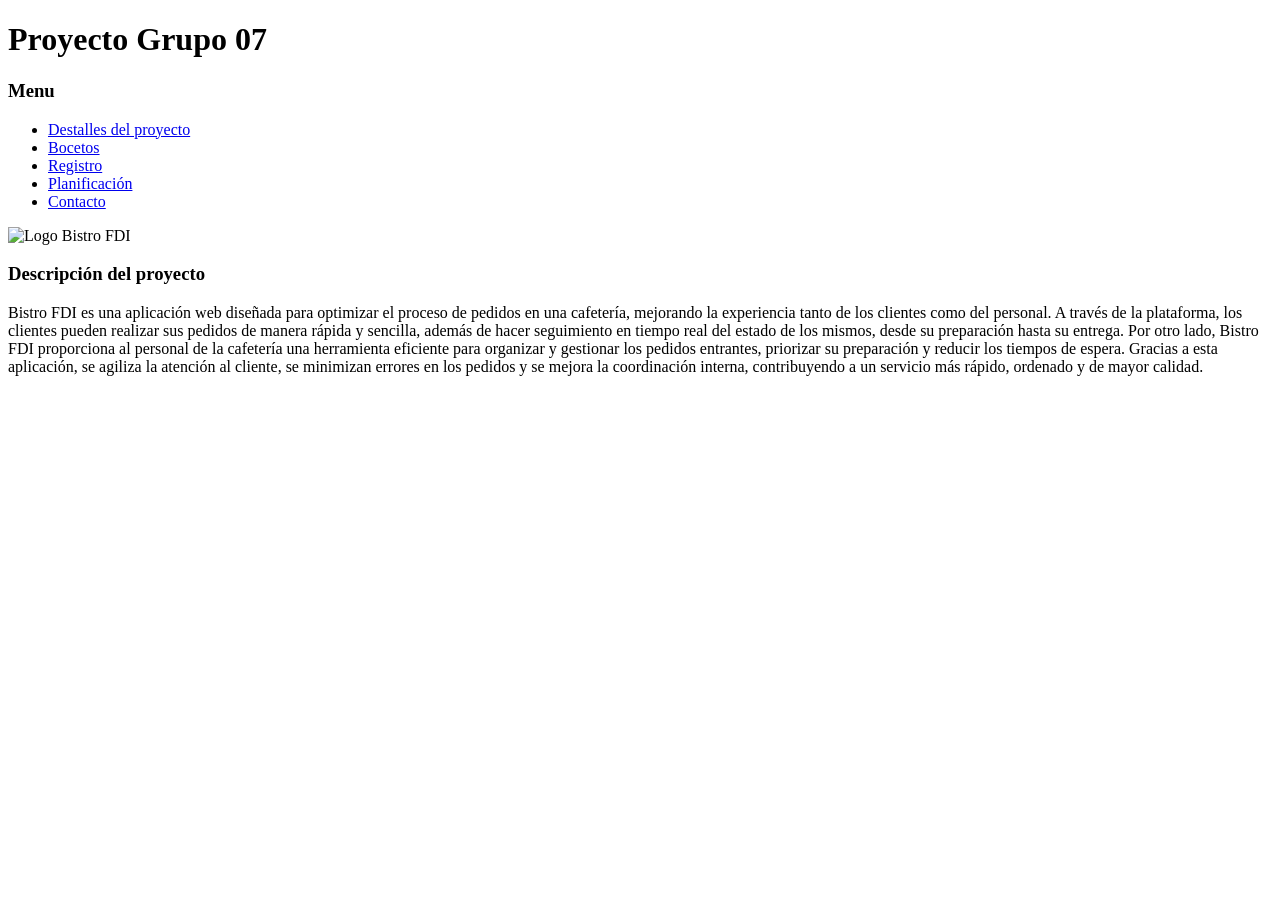
==== p1_g7/index.html @ 1cf94d6f "Initial commit" ====
<!DOCTYPE html>
<html lang="es">
<head>
    <meta charset="UTF-8">
    <meta name="viewport" content="width=device-width, initial-scale=1.0">
    <title>Bistro FDI</title>
</head>
<body>
    <h1>Proyecto Grupo 07</h1>
    <div id="container">
        <h3>Menu</h3>
        <div>
            <ul>
                <li><a href="detalles.html">Destalles del proyecto</a></li>
                <li><a href="bocetos.html">Bocetos</a></li>
                <li><a href="miembros.html">Registro</a></li>
                <li><a href="planificacion.html">Planificación</a></li>
                <li><a href="contacto.html">Contacto</a></li>
            </ul>
        </div>
    </div>
    <div id="container">
        <img src="img/bistrofdi.png" alt="Logo Bistro FDI">
        <div>
            <h3>Descripción del proyecto</h3>
            <p>Bistro FDI es una aplicación web diseñada para optimizar el proceso de pedidos en una cafetería, mejorando la experiencia tanto de los clientes como del personal. 
                A través de la plataforma, los clientes pueden realizar sus pedidos de manera rápida y sencilla, además de hacer seguimiento en tiempo real del estado de los mismos, 
                desde su preparación hasta su entrega. Por otro lado, Bistro FDI proporciona al personal de la cafetería una herramienta eficiente para organizar y gestionar los pedidos 
                entrantes, priorizar su preparación y reducir los tiempos de espera. Gracias a esta aplicación, se agiliza la atención al cliente, se minimizan errores en los pedidos y 
                se mejora la coordinación interna, contribuyendo a un servicio más rápido, ordenado y de mayor calidad.
            </p>
        </div>
    </div>
</body>
</html>
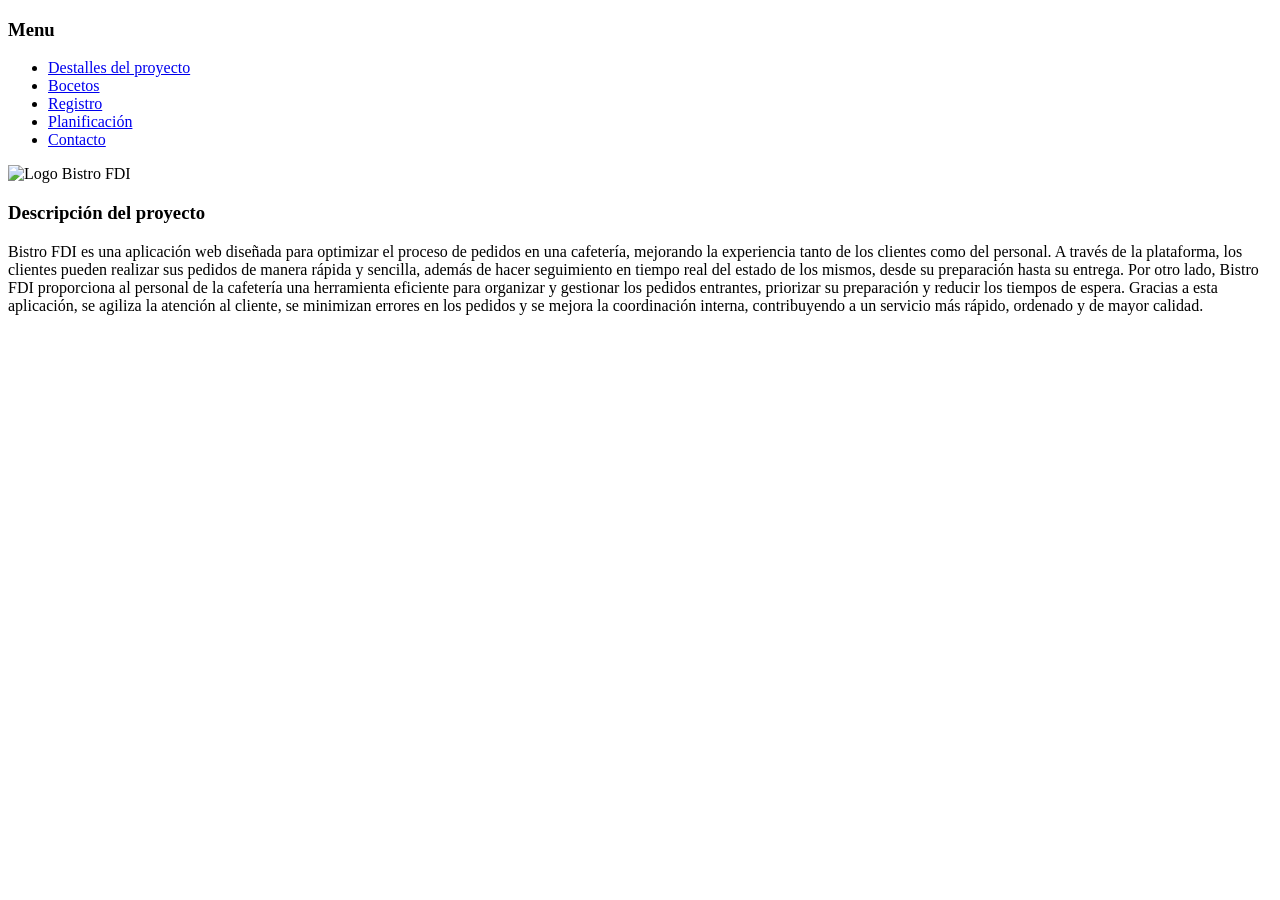
==== commit 12cbbe74: "Correcciones Se corrigen los .html a través de la plataforma https://validator.w3.org/ y se crean mi" ====
--- a/p1_g7/index.html
+++ b/p1_g7/index.html
@@ -6,8 +6,7 @@
     <title>Bistro FDI</title>
 </head>
 <body>
-    <h1>Proyecto Grupo 07</h1>
-    <div id="container">
+    <div>
         <h3>Menu</h3>
         <div>
             <ul>
@@ -19,7 +18,7 @@
             </ul>
         </div>
     </div>
-    <div id="container">
+    <div>
         <img src="img/bistrofdi.png" alt="Logo Bistro FDI">
         <div>
             <h3>Descripción del proyecto</h3>
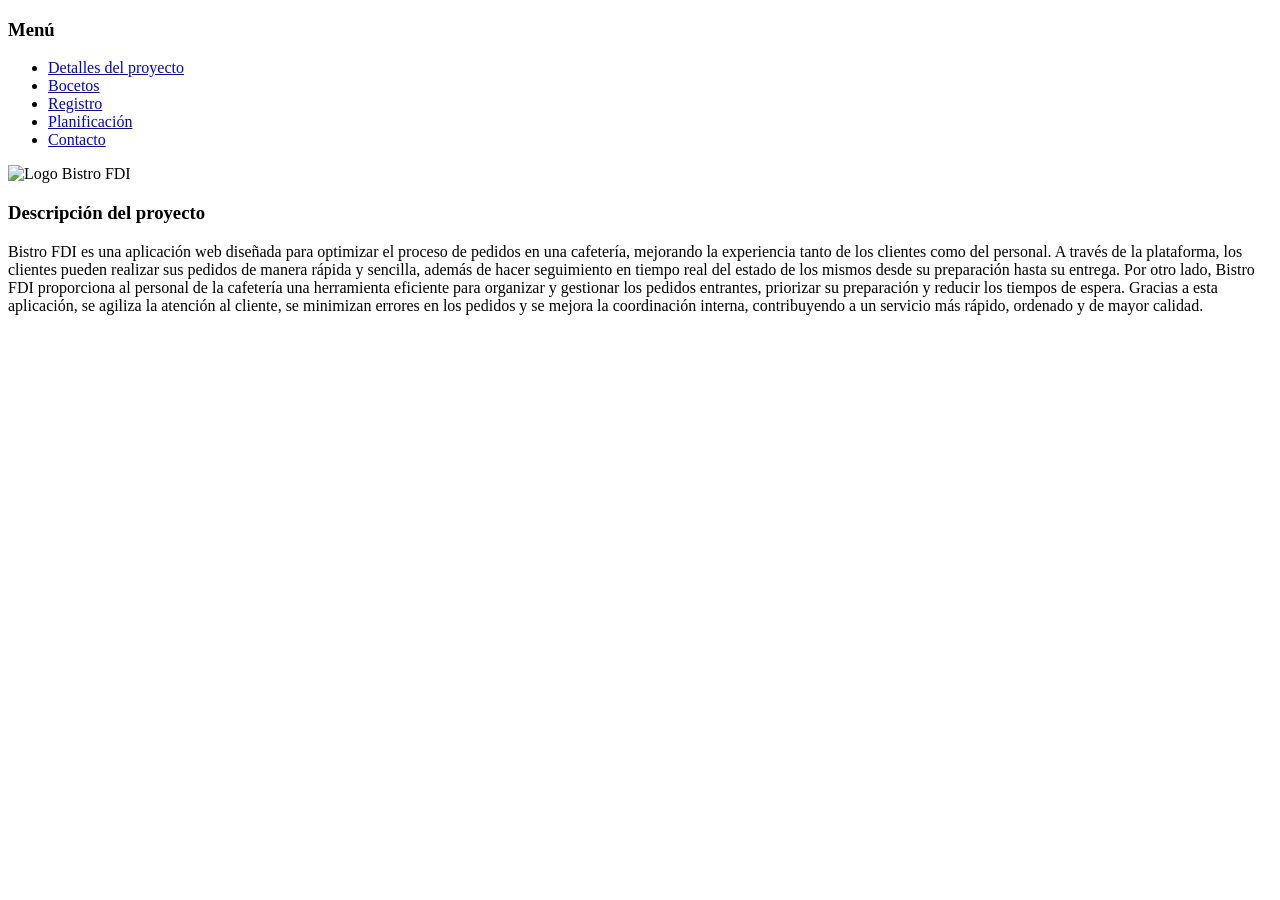
==== commit 41456292: "Correcciones" ====
--- a/p1_g7/index.html
+++ b/p1_g7/index.html
@@ -7,10 +7,10 @@
 </head>
 <body>
     <div>
-        <h3>Menu</h3>
+        <h3>Menú</h3>
         <div>
             <ul>
-                <li><a href="detalles.html">Destalles del proyecto</a></li>
+                <li><a href="detalles.html">Detalles del proyecto</a></li>
                 <li><a href="bocetos.html">Bocetos</a></li>
                 <li><a href="miembros.html">Registro</a></li>
                 <li><a href="planificacion.html">Planificación</a></li>
@@ -23,7 +23,7 @@
         <div>
             <h3>Descripción del proyecto</h3>
             <p>Bistro FDI es una aplicación web diseñada para optimizar el proceso de pedidos en una cafetería, mejorando la experiencia tanto de los clientes como del personal. 
-                A través de la plataforma, los clientes pueden realizar sus pedidos de manera rápida y sencilla, además de hacer seguimiento en tiempo real del estado de los mismos, 
+                A través de la plataforma, los clientes pueden realizar sus pedidos de manera rápida y sencilla, además de hacer seguimiento en tiempo real del estado de los mismos 
                 desde su preparación hasta su entrega. Por otro lado, Bistro FDI proporciona al personal de la cafetería una herramienta eficiente para organizar y gestionar los pedidos 
                 entrantes, priorizar su preparación y reducir los tiempos de espera. Gracias a esta aplicación, se agiliza la atención al cliente, se minimizan errores en los pedidos y 
                 se mejora la coordinación interna, contribuyendo a un servicio más rápido, ordenado y de mayor calidad.
@@ -31,4 +31,4 @@
         </div>
     </div>
 </body>
-</html>+</html>
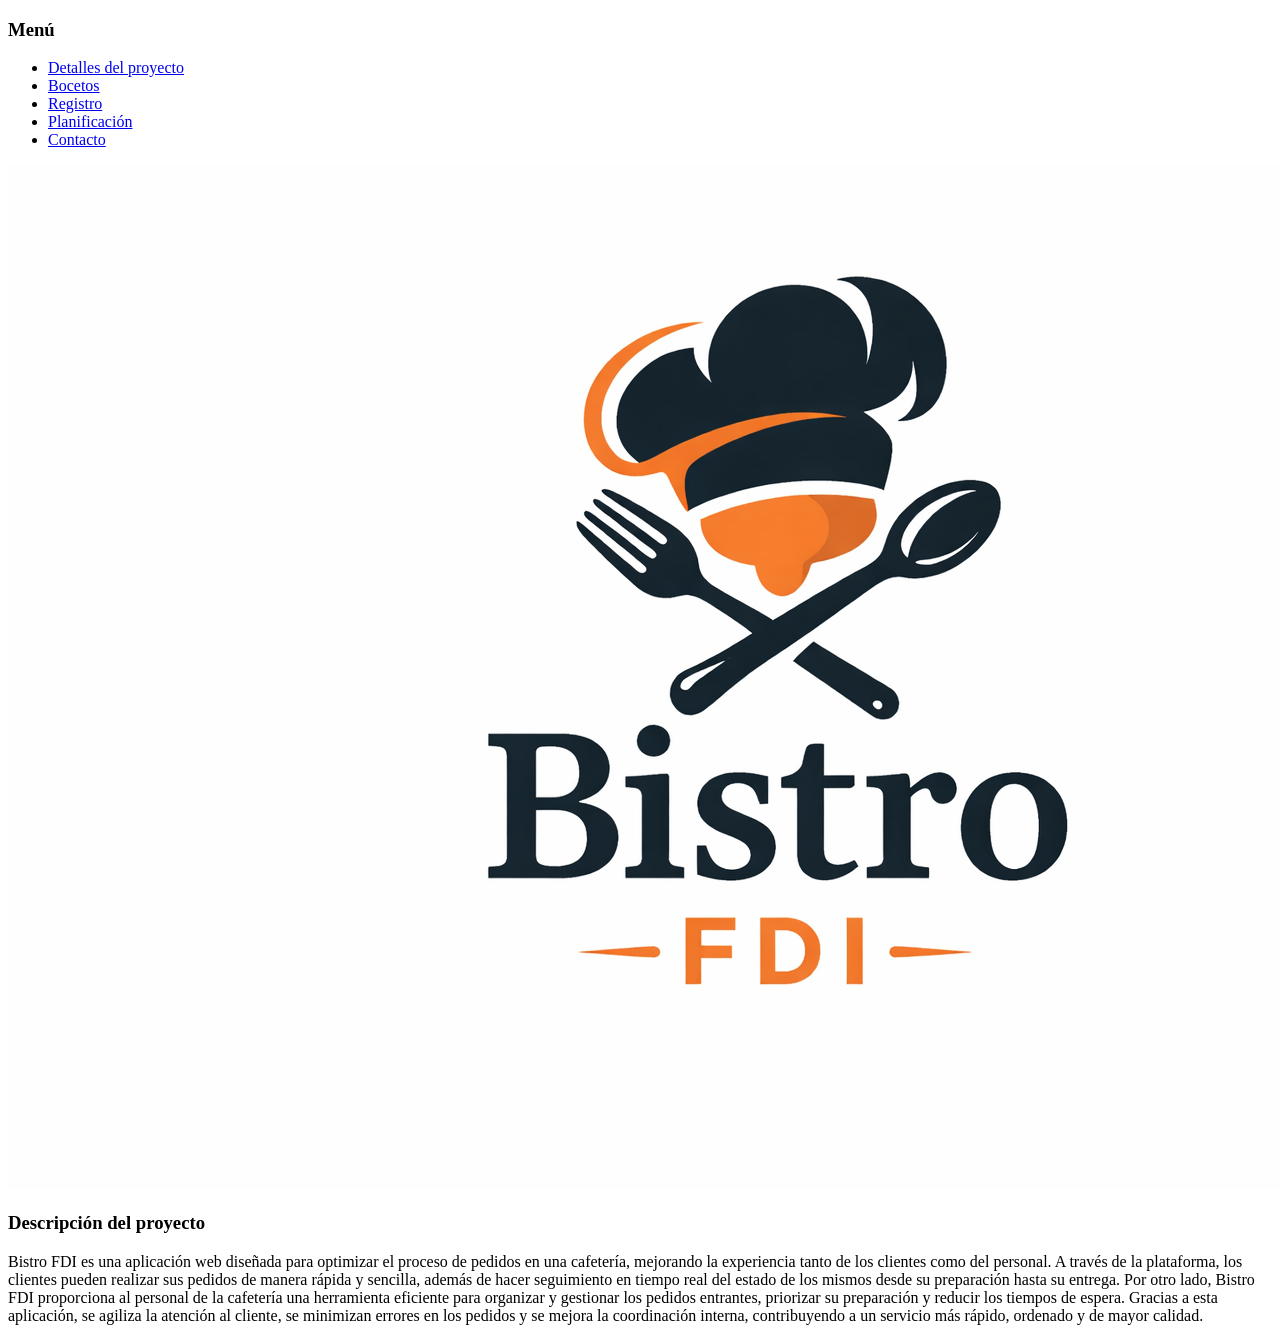
==== commit 79cbac50: "Add files via upload" ====
--- a/p1_g7/index.html
+++ b/p1_g7/index.html
@@ -19,7 +19,7 @@
         </div>
     </div>
     <div>
-        <img src="img/bistrofdi.png" alt="Logo Bistro FDI">
+        <img src="img/BistroFdi.png" alt="Logo Bistro FDI">
         <div>
             <h3>Descripción del proyecto</h3>
             <p>Bistro FDI es una aplicación web diseñada para optimizar el proceso de pedidos en una cafetería, mejorando la experiencia tanto de los clientes como del personal. 
